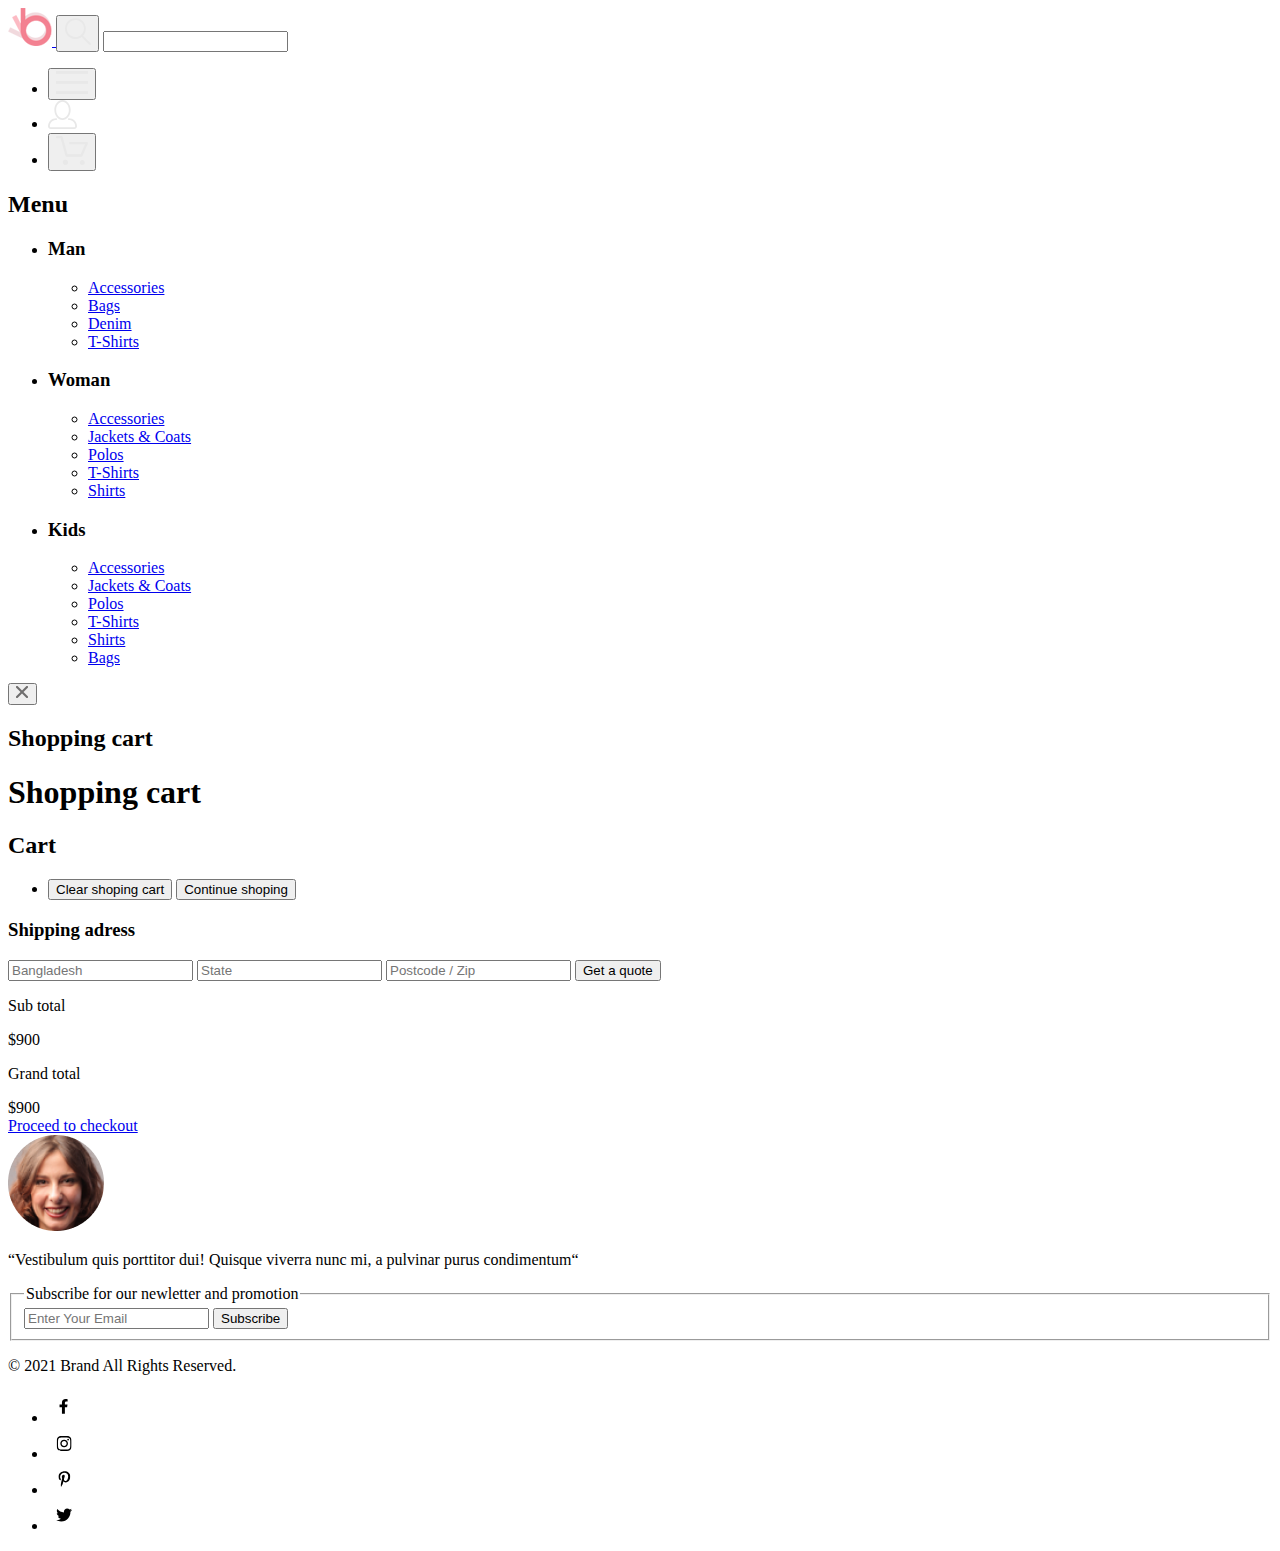
==== cart.html @ e1707dea "add cart.html, получение и вывод карточек корзины с сервера" ====
<!DOCTYPE html>
<html lang="en">

<head>
    <meta charset="UTF-8">
    <meta http-equiv="X-UA-Compatible" content="IE=edge">
    <meta name="viewport" content="width=device-width, initial-scale=1.0">
    <title>Cart</title>
    <link rel="stylesheet" href="CSS/style.css">
</head>

<body>
    <div class="wrapper">
        <header class="header">
            <div class="container">
                <div class="header__flex">
                    <div class="header__item">
                        <a href="index.html">
                            <svg class="logo" width="44" height="38" viewBox="0 0 44 38" fill="none"
                                xmlns="http://www.w3.org/2000/svg" xmlns:xlink="http://www.w3.org/1999/xlink">
                                <rect width="44" height="38" fill="url(#pattern0)" />
                                <defs>
                                    <pattern id="pattern0" patternContentUnits="objectBoundingBox" width="1" height="1">
                                        <use xlink:href="#image0" transform="scale(0.0227273 0.0263158)" />
                                    </pattern>
                                    <image id="image0" width="44" height="38"
                                        xlink:href="[data-uri]" />
                                </defs>
                            </svg>
                        </a>
                        <button type="button" class="header__button "><svg id="search-img" width="27" height="28"
                                viewBox="0 0 27 28" fill="none" xmlns="http://www.w3.org/2000/svg">
                                <path
                                    d="M19.0596 17.6259C20.6713 15.8658 21.6282 13.6048 21.7698 11.2225C21.9113 8.84018 21.2288 6.48173 19.8369 4.54318C18.445 2.60463 16.4285 1.20404 14.126 0.576619C11.8234 -0.0508009 9.3751 0.13316 7.19217 1.09761C5.00923 2.06205 3.22463 3.74825 2.13804 5.87302C1.05145 7.9978 0.729054 10.4318 1.225 12.7661C1.72094 15.1005 3.00501 17.1932 4.86158 18.6927C6.71814 20.1922 9.03413 21.0072 11.4206 21.0009C13.673 21.004 15.8645 20.27 17.6606 18.9109L25.4086 26.7179C25.4941 26.807 25.5965 26.8781 25.7099 26.927C25.8232 26.9759 25.9452 27.0017 26.0686 27.0029C26.1923 27.0033 26.3148 26.9782 26.4283 26.9292C26.5419 26.8801 26.6441 26.8082 26.7286 26.7179C26.9025 26.537 26.9997 26.2958 26.9997 26.0449C26.9997 25.794 26.9025 25.5528 26.7286 25.3719L19.0596 17.6259ZM2.88662 10.5009C2.89946 8.81563 3.41094 7.17187 4.35659 5.77685C5.30224 4.38183 6.63972 3.29801 8.20044 2.662C9.76115 2.02599 11.4752 1.86627 13.1266 2.20298C14.7779 2.53969 16.2926 3.35775 17.4797 4.55404C18.6668 5.75033 19.4732 7.27129 19.7972 8.92519C20.1212 10.5791 19.9483 12.2919 19.3002 13.8476C18.6522 15.4034 17.5581 16.7325 16.1559 17.6674C14.7536 18.6023 13.1059 19.1011 11.4206 19.1009C9.14916 19.0901 6.97482 18.1784 5.37484 16.566C3.77486 14.9537 2.87998 12.7724 2.88662 10.5009Z"
                                    fill="#E8E8E8" />
                            </svg></button>
                        <input type="search" id="header-search" class="header-search">
                    </div>
                    <ul class=" header__item header__list">
                        <li class="header__list-item"><button type="button" id="burger"
                                class="header__button header__burger"><svg width="32" height="23" viewBox="0 0 32 23"
                                    fill="none" xmlns="http://www.w3.org/2000/svg">
                                    <path d="M0 23V20.31H32V23H0ZM0 12.76V10.07H32V12.76H0ZM0 2.69V0H32V2.69H0Z"
                                        fill="#E8E8E8" />
                                </svg>
                            </button></li>
                        <li class="header__list-item header__list-item-display"><a href="registration.html"><svg
                                    width="29" height="29" viewBox="0 0 29 29" fill="none"
                                    xmlns="http://www.w3.org/2000/svg">
                                    <path
                                        d="M14.5 19.937C19 19.937 22.656 15.464 22.656 9.968C22.656 4.472 19 0 14.5 0C13.3631 0.0217413 12.2463 0.303398 11.2351 0.823397C10.2239 1.34339 9.34507 2.08794 8.66602 3C7.12663 4.99573 6.30819 7.45381 6.34399 9.974C6.34399 15.465 10 19.937 14.5 19.937ZM14.5 1.813C18 1.813 20.844 5.472 20.844 9.969C20.844 14.466 17.998 18.125 14.5 18.125C11.002 18.125 8.15603 14.465 8.15503 9.969C8.15403 5.473 11 1.813 14.5 1.813ZM20.844 18.125C20.6036 18.125 20.373 18.2205 20.203 18.3905C20.033 18.5605 19.9375 18.7911 19.9375 19.0315C19.9375 19.2719 20.033 19.5025 20.203 19.6725C20.373 19.8425 20.6036 19.938 20.844 19.938C22.526 19.9399 24.1386 20.6088 25.3279 21.7982C26.5172 22.9875 27.1861 24.6 27.188 26.282C27.1875 26.5221 27.0918 26.7523 26.922 26.9221C26.7522 27.0918 26.5221 27.1875 26.282 27.188H2.71997C2.47985 27.1875 2.24975 27.0918 2.07996 26.9221C1.91016 26.7523 1.81449 26.5221 1.81396 26.282C1.81608 24.6001 2.48517 22.9877 3.67444 21.7985C4.86371 20.6092 6.47608 19.9401 8.15796 19.938C8.39824 19.938 8.62868 19.8425 8.79858 19.6726C8.96849 19.5027 9.06396 19.2723 9.06396 19.032C9.06396 18.7917 8.96849 18.5613 8.79858 18.3914C8.62868 18.2215 8.39824 18.126 8.15796 18.126C5.99541 18.1279 3.92201 18.9875 2.39258 20.5164C0.863144 22.0453 0.00264777 24.1185 0 26.281C0.000794067 27.0019 0.287502 27.693 0.797241 28.2027C1.30698 28.7125 1.99811 28.9992 2.71899 29H26.282C27.0027 28.9989 27.6936 28.7121 28.2031 28.2024C28.7126 27.6927 28.9992 27.0017 29 26.281C28.9974 24.1187 28.1372 22.0457 26.6083 20.5168C25.0793 18.9878 23.0063 18.1276 20.844 18.125Z"
                                        fill="#E8E8E8" />
                                </svg></a></li>

                        <li class="header__list-item header__list-item--margin header__list-item-display"><button
                                type="button" class="header__button header__basket"><svg width="32" height="29"
                                    viewBox="0 0 32 29" fill="none" xmlns="http://www.w3.org/2000/svg">
                                    <path
                                        d="M26.2009 29C25.5532 28.9738 24.9415 28.6948 24.4972 28.2227C24.0529 27.7506 23.8114 27.1232 23.8245 26.475C23.8376 25.8269 24.1043 25.2097 24.5673 24.7559C25.0303 24.3022 25.6527 24.048 26.301 24.048C26.9493 24.048 27.5717 24.3022 28.0347 24.7559C28.4977 25.2097 28.7644 25.8269 28.7775 26.475C28.7906 27.1232 28.549 27.7506 28.1047 28.2227C27.6604 28.6948 27.0488 28.9738 26.401 29H26.2009ZM6.75293 26.32C6.75293 25.79 6.91011 25.2718 7.20459 24.8311C7.49907 24.3904 7.91764 24.0469 8.40735 23.844C8.89705 23.6412 9.43594 23.5881 9.95581 23.6915C10.4757 23.7949 10.9532 24.0502 11.328 24.425C11.7028 24.7998 11.9581 25.2773 12.0615 25.7972C12.1649 26.317 12.1118 26.8559 11.9089 27.3456C11.7061 27.8353 11.3626 28.2539 10.9219 28.5483C10.4812 28.8428 9.96304 29 9.43298 29C9.08087 29.0003 8.73212 28.9311 8.40674 28.7966C8.08136 28.662 7.78569 28.4646 7.53662 28.2158C7.28755 27.9669 7.09001 27.6713 6.9552 27.3461C6.82039 27.0208 6.75098 26.6721 6.75098 26.32H6.75293ZM10.553 20.686C10.2935 20.6868 10.0409 20.6024 9.83411 20.4457C9.62727 20.2891 9.47758 20.0689 9.40796 19.819L4.57495 2.36401H1.18201C0.868521 2.36401 0.567859 2.23947 0.346191 2.01781C0.124523 1.79614 0 1.49549 0 1.18201C0 0.868519 0.124523 0.567873 0.346191 0.346205C0.567859 0.124537 0.868521 5.81268e-06 1.18201 5.81268e-06H5.46301C5.7225 -0.00080736 5.97504 0.0837201 6.18176 0.240568C6.38848 0.397416 6.53784 0.617884 6.60693 0.868006L11.4399 18.323H24.6179L29.001 8.27501H14.401C14.2428 8.27961 14.0854 8.25242 13.9379 8.19507C13.7904 8.13771 13.6559 8.05134 13.5424 7.94108C13.4288 7.83082 13.3386 7.69891 13.277 7.55315C13.2154 7.40739 13.1836 7.25075 13.1836 7.0925C13.1836 6.93426 13.2154 6.77762 13.277 6.63186C13.3386 6.4861 13.4288 6.35419 13.5424 6.24393C13.6559 6.13367 13.7904 6.0473 13.9379 5.98994C14.0854 5.93259 14.2428 5.90541 14.401 5.91001H30.814C31.0097 5.90996 31.2022 5.95866 31.3744 6.05172C31.5465 6.14478 31.6928 6.27926 31.7999 6.44301C31.9078 6.60729 31.9734 6.79569 31.9908 6.99145C32.0083 7.18721 31.9771 7.38424 31.9 7.565L26.495 19.977C26.4026 20.1876 26.251 20.3668 26.0585 20.4927C25.866 20.6186 25.641 20.6858 25.411 20.686H10.553Z"
                                        fill="#E8E8E8" />
                                </svg>
                            </button></li>
                    </ul>
                </div>
            </div>
            <nav id="navigation" class="navigation">
                <h2 class="navigation__h2">Menu</h2>
                <ul class="navigation__list">
                    <li class="navigation__item">
                        <h3 class="navigation__h3">Man</h3>
                        <ul class="navigation__item-list">
                            <li class="navigation__item-list-li"><a href="#"
                                    class="navigation__item-list-link navigation__item-list-link--hover">Accessories</a>
                            </li>
                            <li class="navigation__item-list-li"><a href="#"
                                    class="navigation__item-list-link navigation__item-list-link--hover">Bags</a>
                            </li>
                            <li class="navigation__item-list-li"><a href="#"
                                    class="navigation__item-list-link navigation__item-list-link--hover">Denim</a>
                            </li>
                            <li class="navigation__item-list-li navigation__item-list-li--margin"><a href="#"
                                    class="navigation__item-list-link navigation__item-list-link--hover">T-Shirts</a>
                            </li>
                        </ul>
                    </li>
                    <li class="navigation__item">
                        <h3 class="navigation__h3">Woman</h3>
                        <ul class="navigation__item-list">
                            <li class="navigation__item-list-li"><a href="#"
                                    class="navigation__item-list-link navigation__item-list-link--hover">Accessories</a>
                            </li>
                            <li class="navigation__item-list-li"><a href="#"
                                    class="navigation__item-list-link navigation__item-list-link--hover">Jackets &
                                    Coats</a></li>
                            <li class="navigation__item-list-li"><a href="#"
                                    class="navigation__item-list-link navigation__item-list-link--hover">Polos</a>
                            </li>
                            <li class="navigation__item-list-li"><a href="#"
                                    class="navigation__item-list-link navigation__item-list-link--hover">T-Shirts</a>
                            </li>
                            <li class="navigation__item-list-li navigation__item-list-li--margin"><a href="#"
                                    class="navigation__item-list-link navigation__item-list-link--hover">Shirts</a>
                            </li>
                        </ul>
                    </li>
                    <li class="navigation__item">
                        <h3 class="navigation__h3">Kids</h3>
                        <ul class="navigation__item-list">
                            <li class="navigation__item-list-li"><a href="#"
                                    class="navigation__item-list-link navigation__item-list-link--hover">Accessories</a>
                            </li>
                            <li class="navigation__item-list-li"><a href="#"
                                    class="navigation__item-list-link navigation__item-list-link--hover">Jackets &
                                    Coats</a></li>
                            <li class="navigation__item-list-li"><a href="#"
                                    class="navigation__item-list-link navigation__item-list-link--hover">Polos</a>
                            </li>
                            <li class="navigation__item-list-li"><a href="#"
                                    class="navigation__item-list-link navigation__item-list-link--hover">T-Shirts</a>
                            </li>
                            <li class="navigation__item-list-li"><a href="#"
                                    class="navigation__item-list-link navigation__item-list-link--hover">Shirts</a>
                            </li>
                            <li class="navigation__item-list-li navigation__item-list-li--margin"><a href="#"
                                    class="navigation__item-list-link navigation__item-list-link--hover">Bags</a>
                            </li>
                        </ul>
                    </li>
                </ul>
                <button class="navigation__button-cross" type="button"><img src="img/nav__img-cross.png"
                        alt="Крестик"></button>
            </nav>
        </header>
        <main class="main">
            <section class="bread-crumbs">
                <h2 class="display-none">Shopping cart</h2>
                <div class="bread-crumbs__flex container">
                    <h1 class="bread-crumbs__h1 ">Shopping cart</h1>
                </div>
            </section>
            <section class="cart">
                <h2 class="display-none">Cart</h2>
                <div class="cart__flex container">
                    <ul class="cart__list">

                        <li class="cart-buttons">
                            <button class="cart-buttons__button" type="button">Clear shoping cart</button>
                            <button class="cart-buttons__button" type="button">Continue shoping</button>
                        </li>
                    </ul>
                    <div class="cart__item">
                        <form action="#" method="POST" class="cart__form" name="cart">
                            <h3 class="cart__form-h3">Shipping adress</h3>
                            <input class="cart__form-input" type="text" placeholder="Bangladesh">
                            <input class="cart__form-input" type="text" placeholder="State">
                            <input class="cart__form-input" type="text" placeholder="Postcode / Zip">
                            <button class="cart__form-button" type="submit">Get a quote</button>
                        </form>
                        <div class="cart__form-ordering">
                            <div class="cart__form-ordering-sub">
                                <p class="cart__form-ordering-sub-text">Sub total</p>
                                <span class="cart__sub-total"> $900</span>
                            </div>
                            <div class="cart__form-ordering-grand">
                                <p class="cart__form-ordering-grand-text">Grand total</p>
                                <span class="cart__grand-total"> $900</span>
                            </div>
                            <a href="#" class="cart__form-ordering-button">Proceed to checkout</a>
                        </div>
                    </div>
                </div>
            </section>
        </main>
        <footer class="footer">
            <div class="footer__top">
                <div class="container">
                    <div class="footer__top-flex">
                        <div class="footer__item">
                            <img src="img/footer-picture.png" class="footer__top-picture" width="96" height="96"
                                alt="Девушка">
                            <p class="footer__top-quote">“Vestibulum quis porttitor dui! Quisque viverra nunc mi, a
                                pulvinar
                                purus condimentum“</p>
                        </div>
                        <div class="footer__item">
                            <form action="#" method="POST" name="mail">
                                <fieldset class="footer-fieldset">
                                    <legend class="legend"> <span> Subscribe </span>for our newletter and promotion
                                    </legend>
                                    <input type="email" class="subscribe-email" required placeholder="Enter Your Email">
                                    <input class="footer__button-subscribe" type="submit" value="Subscribe">
                                </fieldset>
                            </form>
                        </div>
                    </div>
                </div>
            </div>

            <div class="footer__bottom ">
                <div class="container">
                    <div class="footer__flex">
                        <p class="footer__bottom-text">© 2021 Brand All Rights Reserved.</p>
                        <ul class="footer__list">
                            <li><a href="#" class="footer__icon footer__icon--hover"><svg width="32" height="32"
                                        viewBox="0 0 32 32" xmlns="http://www.w3.org/2000/svg">
                                        <path d="M31.4506 0H0V32H31.4506V0Z" fill="white"
                                            class="footer-icon-background" />
                                        <path
                                            d="M19.0884 16.28L19.5069 13.616H16.8902V11.8873C16.8902 11.1585 17.2557 10.4481 18.4277 10.4481H19.6172V8.17997C19.6172 8.17997 18.5377 8 17.5056 8C15.3507 8 13.9422 9.27593 13.9422 11.5857V13.616H11.5469V16.28H13.9422V22.72H16.8902V16.28H19.0884Z"
                                            fill="black" class="footer-icon-color" />
                                    </svg></a></li>
                            <li><a href="#" class="footer__icon footer__icon--hover"><svg width="33" height="32"
                                        viewBox="0 0 33 32" fill="none" xmlns="http://www.w3.org/2000/svg">
                                        <path class="footer-icon-background" d="M32.1889 0H0.738281V32H32.1889V0Z"
                                            fill="white" />
                                        <g clip-path="url(#clip0)">
                                            <path class="footer-icon-color"
                                                d="M16.139 12.6816C14.0238 12.6816 12.3177 14.3849 12.3177 16.4966C12.3177 18.6083 14.0238 20.3117 16.139 20.3117C18.2541 20.3117 19.9602 18.6083 19.9602 16.4966C19.9602 14.3849 18.2541 12.6816 16.139 12.6816ZM16.139 18.9769C14.7721 18.9769 13.6547 17.8646 13.6547 16.4966C13.6547 15.1287 14.7688 14.0164 16.139 14.0164C17.5092 14.0164 18.6233 15.1287 18.6233 16.4966C18.6233 17.8646 17.5058 18.9769 16.139 18.9769ZM21.0078 12.5255C21.0078 13.0203 20.6087 13.4154 20.1165 13.4154C19.621 13.4154 19.2252 13.0169 19.2252 12.5255C19.2252 12.0341 19.6243 11.6357 20.1165 11.6357C20.6087 11.6357 21.0078 12.0341 21.0078 12.5255ZM23.5386 13.4287C23.4821 12.2367 23.2094 11.1808 22.3347 10.3109C21.4634 9.44097 20.4058 9.1687 19.2119 9.10894C17.9814 9.03921 14.2932 9.03921 13.0627 9.10894C11.8721 9.16538 10.8145 9.43765 9.93987 10.3076C9.06522 11.1775 8.79584 12.2333 8.73597 13.4253C8.66613 14.6539 8.66613 18.3361 8.73597 19.5646C8.79251 20.7566 9.06522 21.8124 9.93987 22.6824C10.8145 23.5523 11.8688 23.8246 13.0627 23.8843C14.2932 23.9541 17.9814 23.9541 19.2119 23.8843C20.4058 23.8279 21.4634 23.5556 22.3347 22.6824C23.2061 21.8124 23.4788 20.7566 23.5386 19.5646C23.6085 18.3361 23.6085 14.6572 23.5386 13.4287ZM21.949 20.8828C21.6895 21.5335 21.1874 22.0349 20.5322 22.2972C19.5511 22.6857 17.2231 22.596 16.139 22.596C15.0548 22.596 12.7235 22.6824 11.7457 22.2972C11.0939 22.0382 10.5917 21.5369 10.329 20.8828C9.93987 19.9033 10.0297 17.5791 10.0297 16.4966C10.0297 15.4142 9.9432 13.0867 10.329 12.1105C10.5884 11.4597 11.0906 10.9583 11.7457 10.696C12.7268 10.3076 15.0548 10.3972 16.139 10.3972C17.2231 10.3972 19.5545 10.3109 20.5322 10.696C21.184 10.955 21.6862 11.4564 21.949 12.1105C22.3381 13.09 22.2483 15.4142 22.2483 16.4966C22.2483 17.5791 22.3381 19.9066 21.949 20.8828Z"
                                                fill="black" />
                                        </g>
                                        <defs>
                                            <clipPath id="clip0">
                                                <rect width="14.8991" height="17" fill="white"
                                                    transform="translate(8.68555 8)" />
                                            </clipPath>
                                        </defs>
                                    </svg></a>
                            </li>
                            <li><a href="#" class="footer__icon footer__icon--hover"><svg width="32" height="32"
                                        viewBox="0 0 32 32" fill="none" xmlns="http://www.w3.org/2000/svg">
                                        <path class="footer-icon-background" d="M31.9252 0H0.474609V32H31.9252V0Z"
                                            fill="white" />
                                        <g clip-path="url(#clip1)">
                                            <path class="footer-icon-color"
                                                d="M16.7403 8.20312C13.5556 8.20312 10.4082 10.3406 10.4082 13.8C10.4082 16 11.6374 17.25 12.3823 17.25C12.6896 17.25 12.8666 16.3875 12.8666 16.1438C12.8666 15.8531 12.1309 15.2344 12.1309 14.025C12.1309 11.5125 14.0305 9.73125 16.4889 9.73125C18.6027 9.73125 20.1671 10.9406 20.1671 13.1625C20.1671 14.8219 19.506 17.9344 17.3642 17.9344C16.5913 17.9344 15.9302 17.3719 15.9302 16.5656C15.9302 15.3844 16.7496 14.2406 16.7496 13.0219C16.7496 10.9531 13.835 11.3281 13.835 13.8281C13.835 14.3531 13.9002 14.9344 14.133 15.4125C13.7046 17.2688 12.8293 20.0344 12.8293 21.9469C12.8293 22.5375 12.9131 23.1188 12.969 23.7094C13.0745 23.8281 13.0218 23.8156 13.1832 23.7563C14.7476 21.6 14.6917 21.1781 15.3994 18.3562C15.7812 19.0875 16.7683 19.4812 17.5505 19.4812C20.8469 19.4812 22.3275 16.2469 22.3275 13.3313C22.3275 10.2281 19.6643 8.20312 16.7403 8.20312Z"
                                                fill="black" />
                                        </g>
                                        <defs>
                                            <clipPath id="clip1">
                                                <rect width="11.9193" height="16" fill="white"
                                                    transform="translate(10.4082 8)" />
                                            </clipPath>
                                        </defs>
                                    </svg></a>
                            </li>
                            <li><a href="#" class="footer__icon footer__icon--hover footer__icon--margin"><svg
                                        width="32" height="32" viewBox="0 0 32 32" fill="none"
                                        xmlns="http://www.w3.org/2000/svg">
                                        <path class="footer-icon-background" d="M31.6635 0H0.212891V32H31.6635V0Z"
                                            fill="white" />
                                        <g clip-path="url(#clip2)">
                                            <path class="footer-icon-color"
                                                d="M22.417 12.7405C22.427 12.8826 22.427 13.0248 22.427 13.1669C22.427 17.5019 19.1498 22.4969 13.1599 22.4969C11.3145 22.4969 9.60022 21.9588 8.1582 21.0248C8.4204 21.0552 8.67247 21.0654 8.94475 21.0654C10.4674 21.0654 11.8691 20.5476 12.9884 19.6644C11.5565 19.6339 10.3565 18.6898 9.94305 17.3903C10.1447 17.4207 10.3464 17.441 10.5582 17.441C10.8506 17.441 11.1431 17.4004 11.4153 17.3294C9.92291 17.0248 8.80355 15.705 8.80355 14.1111V14.0705C9.23715 14.3141 9.74139 14.4664 10.2758 14.4867C9.39849 13.8979 8.82373 12.8928 8.82373 11.7557C8.82373 11.1466 8.98504 10.5882 9.26741 10.1009C10.8708 12.0908 13.2809 13.3902 15.9833 13.5324C15.9329 13.2887 15.9027 13.035 15.9027 12.7811C15.9027 10.974 17.3548 9.50195 19.1598 9.50195C20.0976 9.50195 20.9446 9.89789 21.5396 10.5375C22.2757 10.3954 22.9816 10.1212 23.6068 9.74561C23.3648 10.507 22.8505 11.1466 22.1749 11.5527C22.8304 11.4817 23.4657 11.2989 24.0505 11.0451C23.6069 11.6948 23.0522 12.2735 22.417 12.7405Z"
                                                fill="black" />
                                        </g>
                                        <defs>
                                            <clipPath id="clip2">
                                                <rect width="15.8924" height="16" fill="white"
                                                    transform="translate(8.1582 8)" />
                                            </clipPath>
                                        </defs>
                                    </svg></a></li>
                        </ul>
                    </div>
                </div>
            </div>
        </footer>
    </div>
    <script src="js/main.js"></script>
</body>

</html>
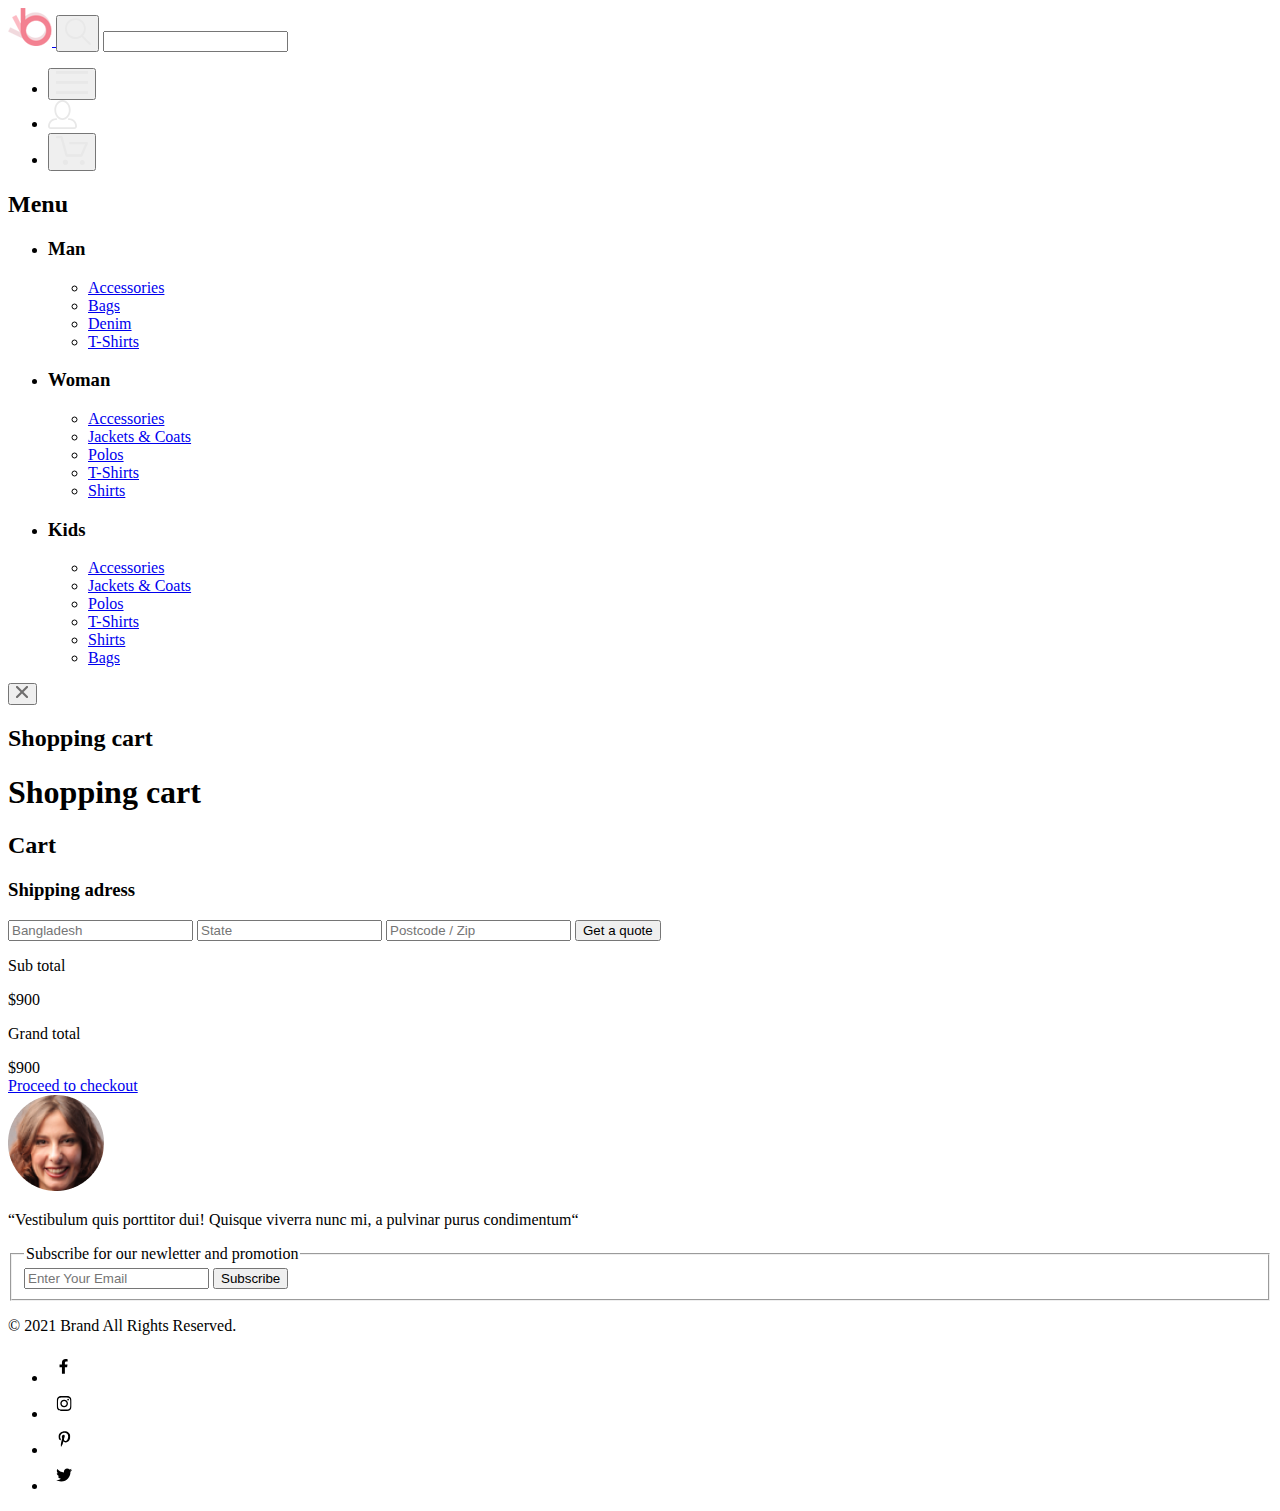
==== commit 57dd37b6: "замена кавычек(рег-е выражения)" ====
--- a/cart.html
+++ b/cart.html
@@ -143,10 +143,10 @@
                 <div class="cart__flex container">
                     <ul class="cart__list">
 
-                        <li class="cart-buttons">
+                        <!-- <li class="cart-buttons">
                             <button class="cart-buttons__button" type="button">Clear shoping cart</button>
                             <button class="cart-buttons__button" type="button">Continue shoping</button>
-                        </li>
+                        </li> -->
                     </ul>
                     <div class="cart__item">
                         <form action="#" method="POST" class="cart__form" name="cart">
